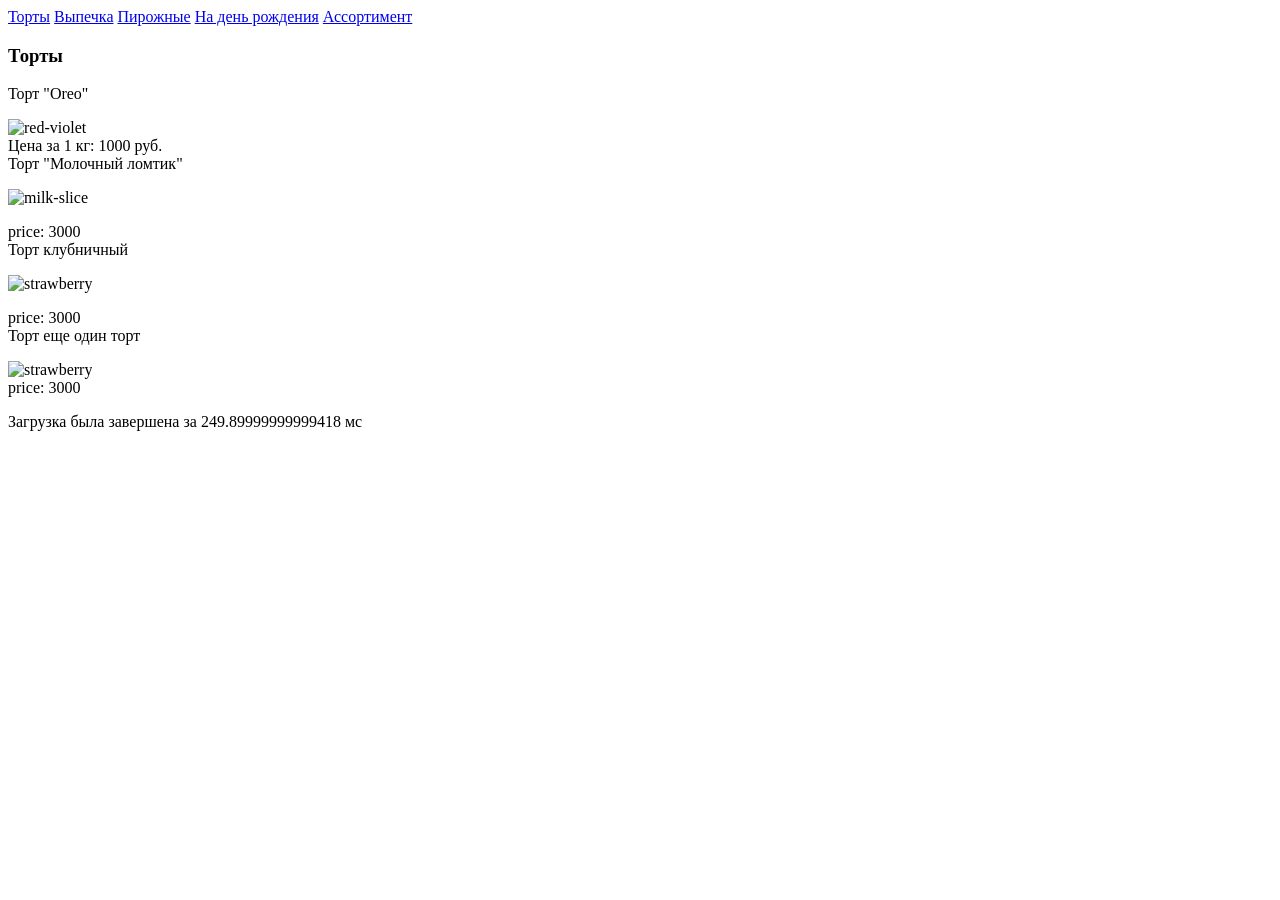
==== Pancakes/src/main/resources/templates/index.html @ 77669cfa "templating" ====
<!doctype html>
<html lang="ru">
<head>
    <meta charset="UTF-8">
    <title>Cakes</title>
    <link rel="icon" href="../static/images/logo.svg" type="image/svg">
    <link rel="stylesheet" type="text/css" th:href="@{/styles.css}">
    <link rel="preconnect" href="https://fonts.googleapis.com">
    <link rel="preconnect" href="https://fonts.gstatic.com" crossorigin>
    <link href="https://fonts.googleapis.com/css2?family=Lato:wght@100;400&family=Montserrat:wght@100&family=Roboto:wght@100;300;400;500;700;900&display=swap" rel="stylesheet">
    <link rel="preconnect" href="https://fonts.googleapis.com">
    <link rel="preconnect" href="https://fonts.gstatic.com" crossorigin>
    <script src="../static/scripts/loadTimeScript.js"></script>
    <meta name="viewport" content="width=device-width, initial-scale=1" />
</head>
<body>
    <header th:insert="/headerTemplate :: headerTemplate">
    </header>

    <main>
        <nav>
            <a href="index.html">Торты</a>
            <a href = "bakery.html">Выпечка</a>
            <a href = "pancakes.html">Пирожные</a>
            <a href = "birthday.html">На день рождения</a>
            <a href = "assortment.html">Ассортимент</a>
        </nav>
        <script src="../static/scripts/navigationBehavior.js"></script>
        <div class="content">
            <h3>Торты</h3>
            <p th:text="${name}"></p>
            <div class = "items">
                <div class = "item">
                    <span>Торт "Oreo"</span>
                    <p></p>
                    <div class="wrapper">
                        <img id="red-velvet" src="/images/red-velvet.svg" alt="red-violet">
                    </div>


                    <span>Цена за 1 кг: 1000 руб.</span>
                </div>

                <div class = "item">
                    <span>Торт "Молочный ломтик"</span>
                    <p></p>
                    <div class="wrapper">
                        <img id="milk-slice" src="/images/milk-slice.svg" alt="milk-slice">
                    </div>
                    <p></p>

                    <span>price: 3000</span>
                </div>

                <div class = "item">
                    <span>Торт клубничный</span>
                    <p></p>
                    <div class = "wrapper">
                        <img id="strawberry" src="/images/strawberry.svg" alt="strawberry">
                    </div>
                    <p></p>

                    <span>price: 3000</span>
                </div>

                <div class = "item">
                    <span>Торт еще один торт</span>
                    <p></p>
                    <div class = "wrapper">
                        <img id="strawberry1" src="/images/strawberry.svg" alt="strawberry">
                    </div>


                    <span>price: 3000</span>
                </div>
            </div>
        </div>

    </main>

    <footer th:insert="/footerTemplate :: footerTemplate">

    </footer>
</body>
</html>
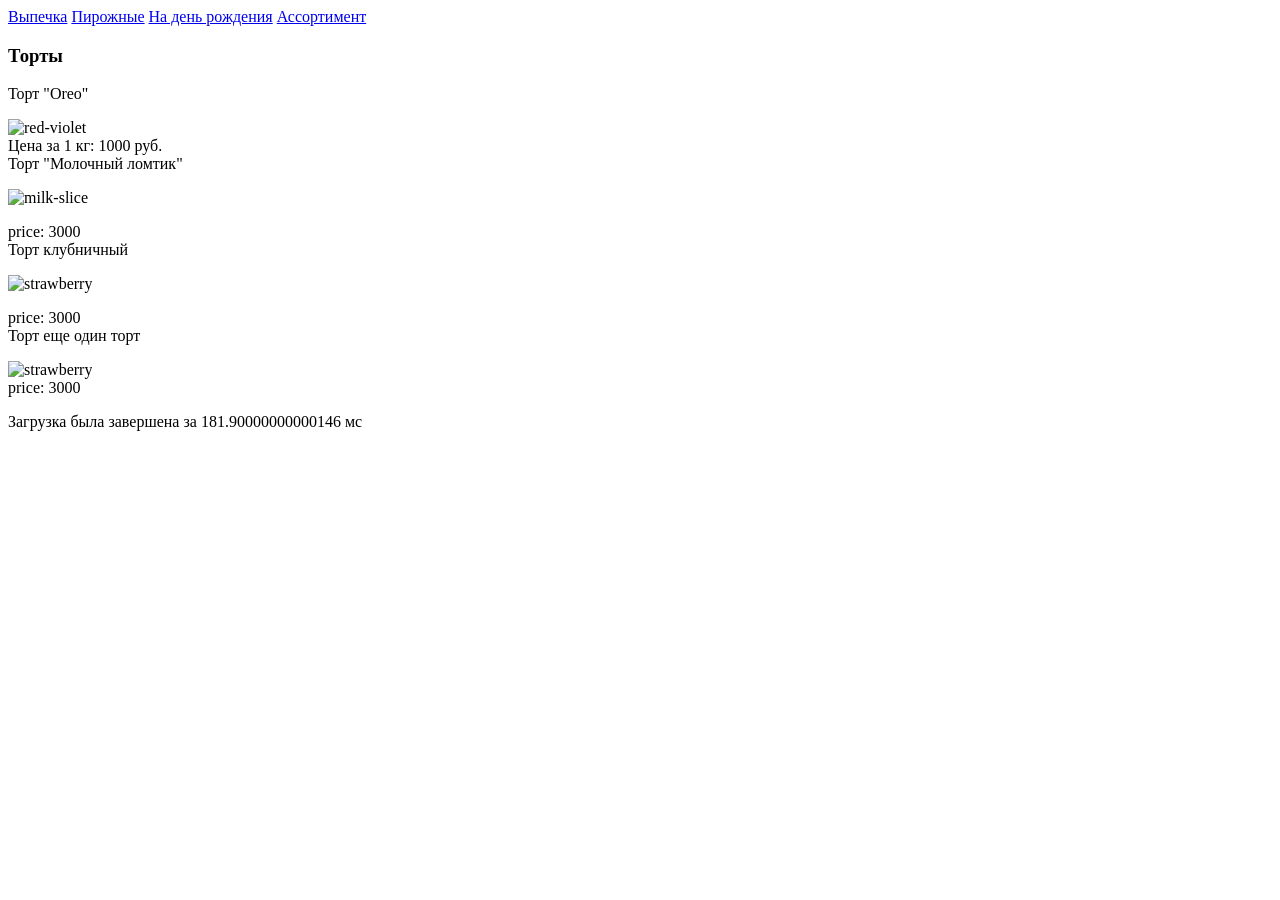
==== commit be89cd1f: "templating" ====
--- a/Pancakes/src/main/resources/templates/index.html
+++ b/Pancakes/src/main/resources/templates/index.html
@@ -19,16 +19,16 @@
 
     <main>
         <nav>
-            <a href="index.html">Торты</a>
-            <a href = "bakery.html">Выпечка</a>
-            <a href = "pancakes.html">Пирожные</a>
-            <a href = "birthday.html">На день рождения</a>
-            <a href = "assortment.html">Ассортимент</a>
+<!--            <a href="index">Торты</a>-->
+            <a href = "bakery">Выпечка</a>
+            <a href = "pancakes">Пирожные</a>
+            <a href = "birthday">На день рождения</a>
+            <a href = "assortment">Ассортимент</a>
         </nav>
         <script src="../static/scripts/navigationBehavior.js"></script>
         <div class="content">
             <h3>Торты</h3>
-            <p th:text="${name}"></p>
+<!--            <p th:text="${name}"></p>-->
             <div class = "items">
                 <div class = "item">
                     <span>Торт "Oreo"</span>
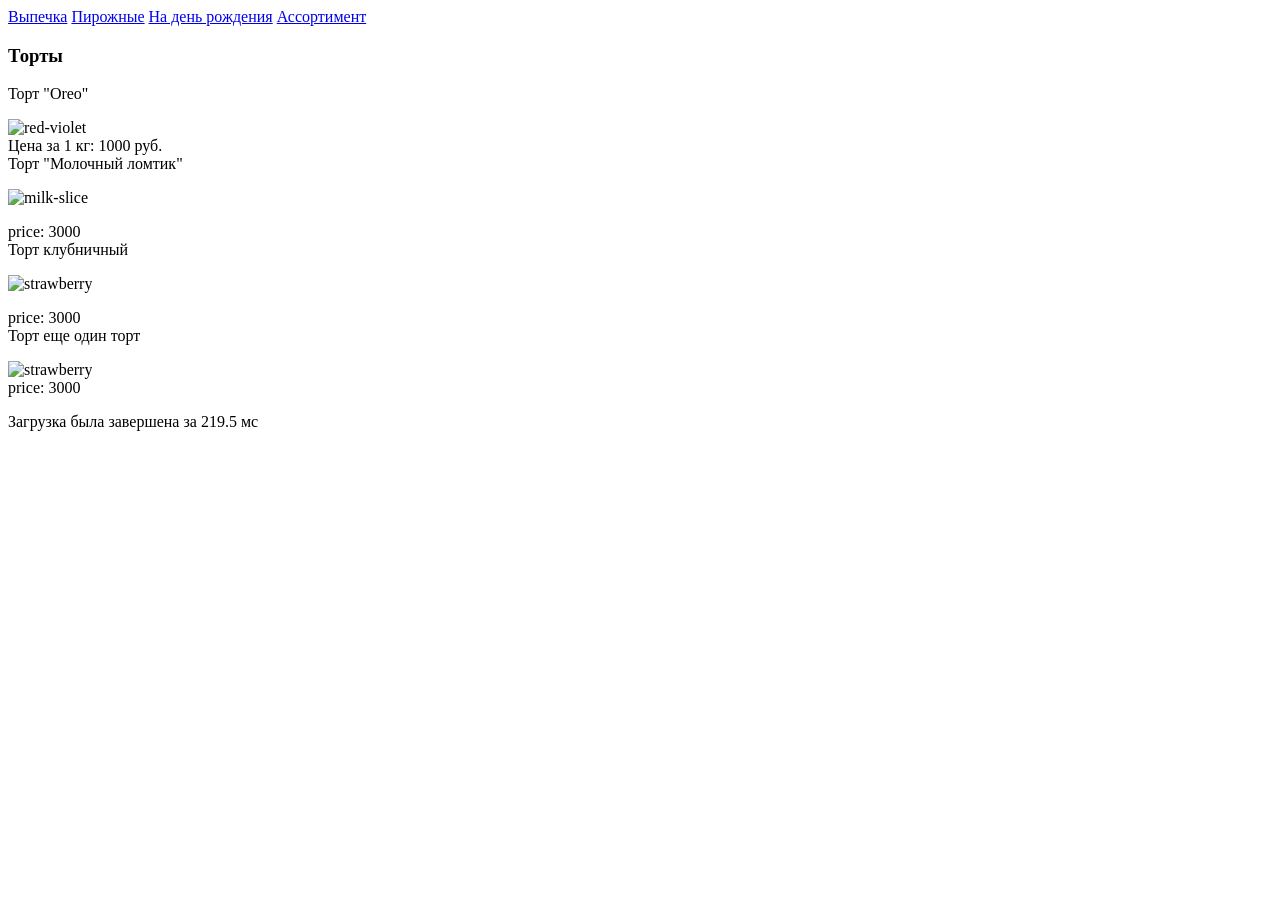
==== commit 677d6870: "jar fixed" ====
--- a/Pancakes/src/main/resources/templates/index.html
+++ b/Pancakes/src/main/resources/templates/index.html
@@ -14,9 +14,8 @@
     <meta name="viewport" content="width=device-width, initial-scale=1" />
 </head>
 <body>
-    <header th:insert="/headerTemplate :: headerTemplate">
+    <header th:insert="headerTemplate :: headerTemplate">
     </header>
-
     <main>
         <nav>
 <!--            <a href="index">Торты</a>-->
@@ -25,7 +24,7 @@
             <a href = "birthday">На день рождения</a>
             <a href = "assortment">Ассортимент</a>
         </nav>
-        <script src="../static/scripts/navigationBehavior.js"></script>
+        <script src="/scripts/navigationBehavior.js"></script>
         <div class="content">
             <h3>Торты</h3>
 <!--            <p th:text="${name}"></p>-->
@@ -78,7 +77,7 @@
 
     </main>
 
-    <footer th:insert="/footerTemplate :: footerTemplate">
+    <footer th:insert="footerTemplate :: footerTemplate">
 
     </footer>
 </body>
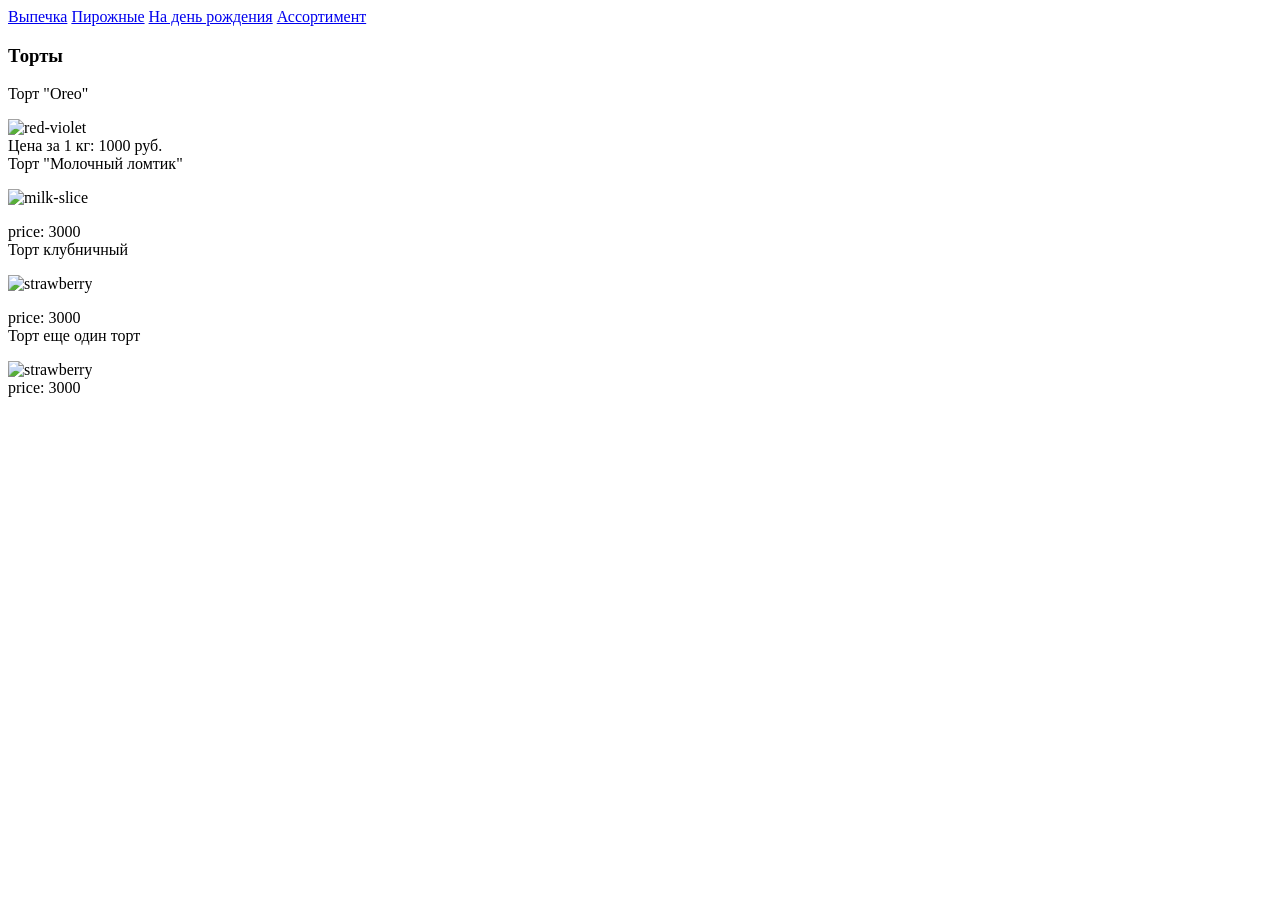
==== commit 87552b34: "lab2-3" ====
--- a/Pancakes/src/main/resources/templates/index.html
+++ b/Pancakes/src/main/resources/templates/index.html
@@ -3,18 +3,21 @@
 <head>
     <meta charset="UTF-8">
     <title>Cakes</title>
-    <link rel="icon" href="../static/images/logo.svg" type="image/svg">
+    <meta charset="utf-8">
+    <meta name="server-time" th:content="${serverProcessingTime}" />
+    <script type="text/javascript" th:src="@{scripts/navigationBehavior.js}"></script>
+    <link rel="icon" href="/images/logo.svg" type="image/svg">
     <link rel="stylesheet" type="text/css" th:href="@{/styles.css}">
     <link rel="preconnect" href="https://fonts.googleapis.com">
     <link rel="preconnect" href="https://fonts.gstatic.com" crossorigin>
     <link href="https://fonts.googleapis.com/css2?family=Lato:wght@100;400&family=Montserrat:wght@100&family=Roboto:wght@100;300;400;500;700;900&display=swap" rel="stylesheet">
     <link rel="preconnect" href="https://fonts.googleapis.com">
     <link rel="preconnect" href="https://fonts.gstatic.com" crossorigin>
-    <script src="../static/scripts/loadTimeScript.js"></script>
+<!--    <script src="../static/scripts/loadTimeScript.js"></script>-->
     <meta name="viewport" content="width=device-width, initial-scale=1" />
 </head>
 <body>
-    <header th:insert="headerTemplate :: headerTemplate">
+    <header th:insert="src/headerTemplate :: headerTemplate">
     </header>
     <main>
         <nav>
@@ -25,8 +28,17 @@
             <a href = "assortment">Ассортимент</a>
         </nav>
         <script src="/scripts/navigationBehavior.js"></script>
+
         <div class="content">
-            <h3>Торты</h3>
+            <div class="contentHeader">
+                <div></div>
+                <div class="contentName">
+                    <h3>Торты</h3>
+                </div>
+                <div class="logField" th:insert="src/unloggedTemplate">
+                </div>
+            </div>
+
 <!--            <p th:text="${name}"></p>-->
             <div class = "items">
                 <div class = "item">
@@ -77,7 +89,7 @@
 
     </main>
 
-    <footer th:insert="footerTemplate :: footerTemplate">
+    <footer th:insert="src/footerTemplate :: footerTemplate">
 
     </footer>
 </body>
